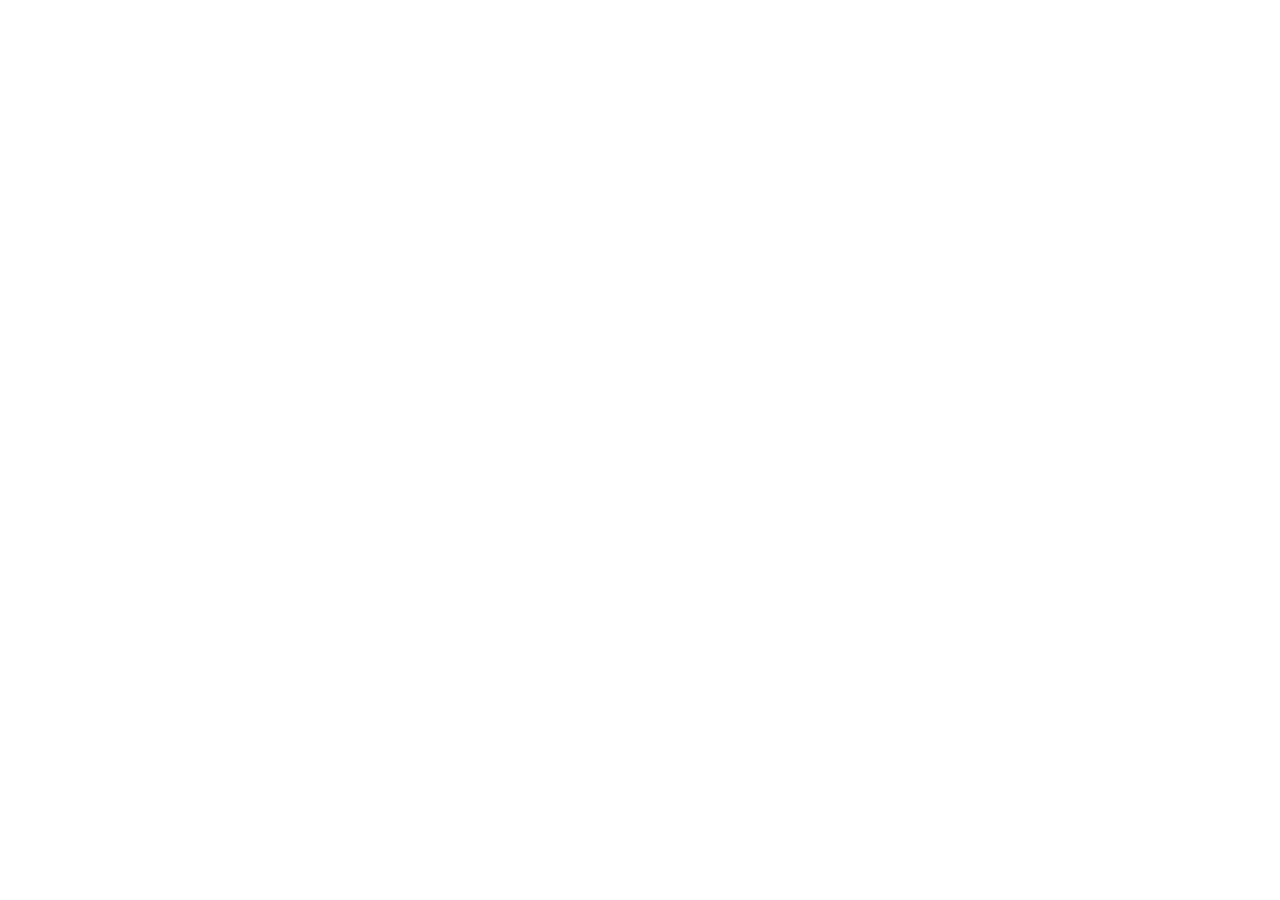
==== index.html @ a21ef592 "feat: adicionado uma pagina" ====
<!DOCTYPE html>
<html lang="en">
<head>
    <meta charset="UTF-8">
    <meta name="viewport" content="width=device-width, initial-scale=1.0">
    <title>Document</title>
</head>
<body>

    
    
    <script>

    </script>
</body>
</html>
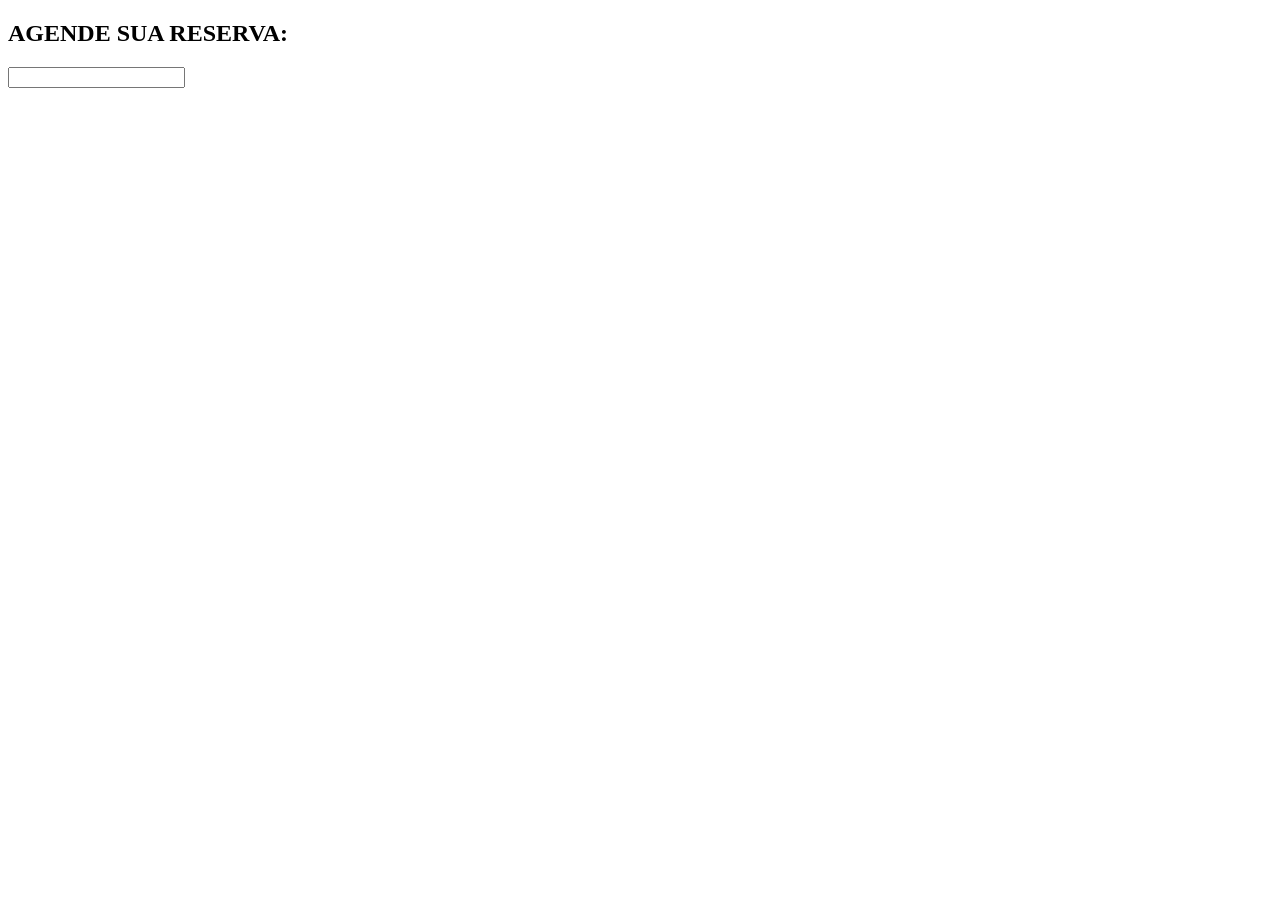
==== commit 0aaa2b42: "feat: titulo adicionado" ====
--- a/index.html
+++ b/index.html
@@ -7,10 +7,9 @@
 </head>
 <body>
 
-    
-    
-    <script>
-
-    </script>
+    <h2>AGENDE SUA RESERVA:</h2>
+    <form>
+        <input>
+    </form>
 </body>
 </html>
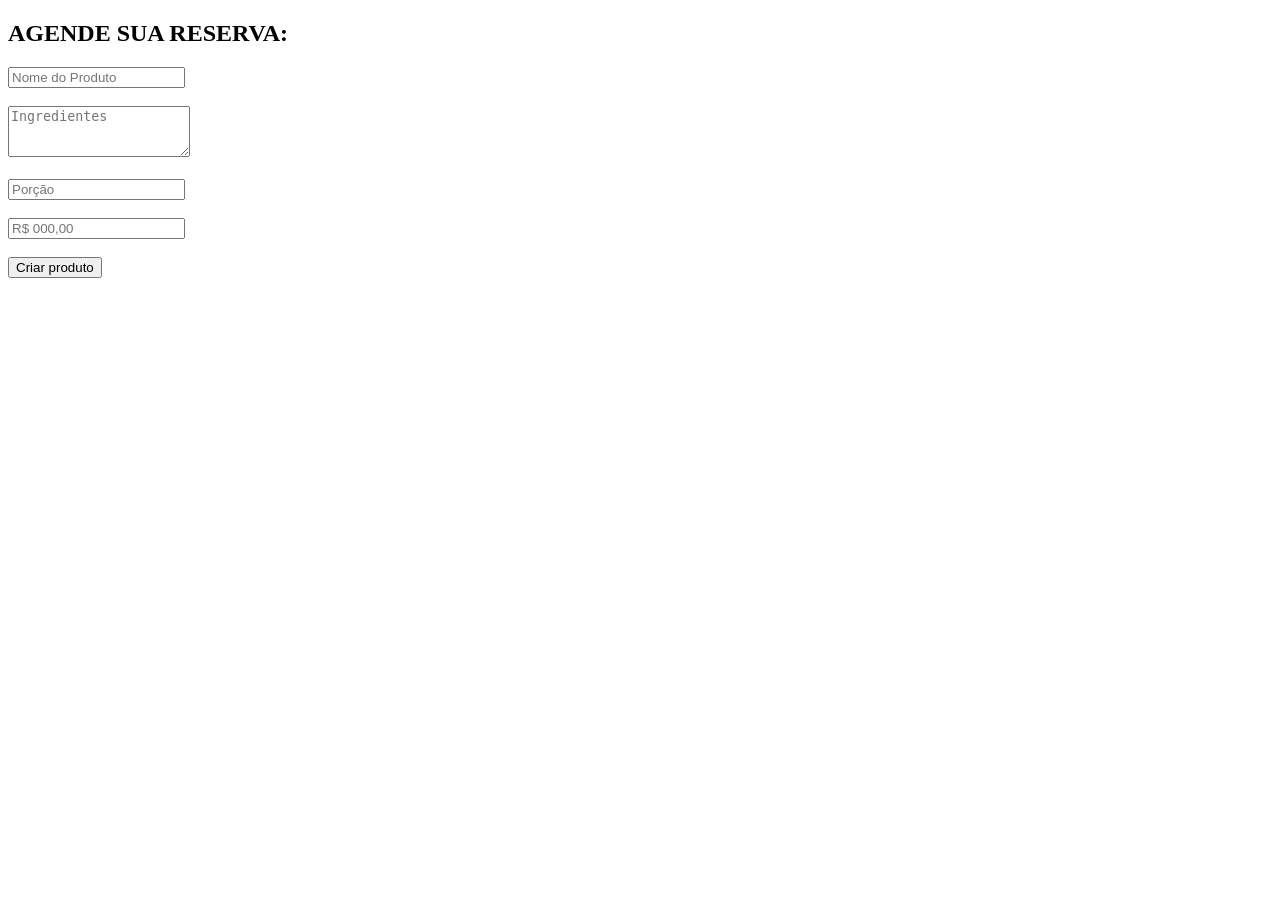
==== commit f7f0457a: "index.html modificado" ====
--- a/index.html
+++ b/index.html
@@ -8,8 +8,21 @@
 <body>
 
     <h2>AGENDE SUA RESERVA:</h2>
-    <form>
-        <input>
-    </form>
+        <form id="produtoForm">    
+            <input type="hidden" id="produtoId">
+            <input type="text" id="produtoNome" placeholder="Nome do Produto" required>
+            <br>
+            <br>
+            <textarea id="produtoDesc" placeholder="Ingredientes" rows="3" required></textarea>
+            <br>
+            <br>
+            <input type="number" id="produtoPorcao" placeholder="Porção" required>
+            <br>
+            <br>
+            <input type="text" id="produtoPreco" placeholder="R$ 000,00" required>
+            <br>
+            <br>
+            <button type="submit" id="submitBtn">Criar produto</button>
+        </form>
 </body>
 </html>
